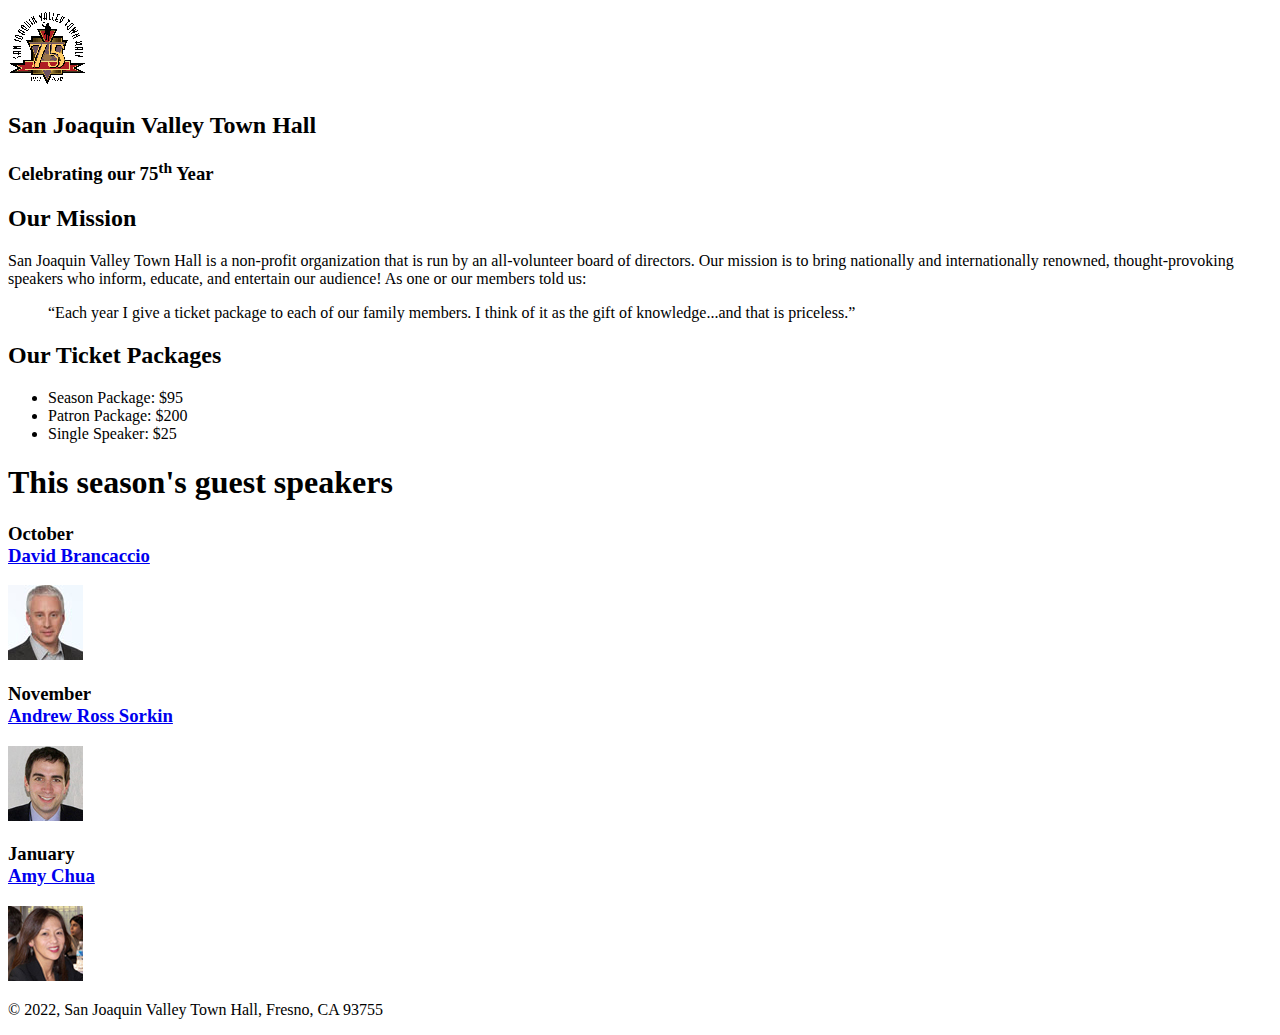
==== c4_index.html @ dd5a70f7 "A06 Files" ====
<!DOCTYPE html>
<html lang="en">

<head>
	<meta charset="utf-8">
	<title>San Joaquin Valley Town Hall</title>
	<link rel="shortcut icon" href="images/favicon.ico">
</head>

<body>
	<header>
		<img src="images/town_hall_logo.gif" alt="Town Hall logo" height="80">
		<h2>San Joaquin Valley Town Hall</h2>
		<h3>Celebrating our 75<sup>th</sup> Year</h3>
	</header>
	<main>
		<h2>Our Mission</h2>
		<p>San Joaquin Valley Town Hall is a non-profit organization that is run by an 
			all-volunteer board of directors. Our mission is to bring nationally and 
			internationally renowned, thought-provoking speakers who inform, educate, 
			and entertain our audience! As one or our members told us:</p>
		<blockquote>&ldquo;Each year I give a ticket package to each of our family members. 
			I think of it as the gift of knowledge...and that is priceless.&rdquo;</blockquote>

		<h2>Our Ticket Packages</h2>
		<ul>
			<li>Season Package: $95</li>
			<li>Patron Package: $200</li>
			<li>Single Speaker: $25</li>
		</ul>

		<h1>This season's guest speakers</h1>
		<h3>October<br><a href="speakers/brancaccio.html">David Brancaccio</a></h3>
		<img src="images/brancaccio75.jpg" alt="David Brancaccio photo">
		<h3>November<br><a href="speakers/sorkin.html">Andrew Ross Sorkin</a></h3>
		<img src="images/sorkin75.jpg" alt="Andrew Ross Sorkin photo">
		<h3>January<br><a href="speakers/chua.html">Amy Chua</a></h3>
		<img src="images/chua75.jpg" alt="Amy Chua photo">
	</main>
	<footer>
		<p>&copy; 2022, San Joaquin Valley Town Hall, Fresno, CA 93755</p>
	</footer>
</body>
</html>
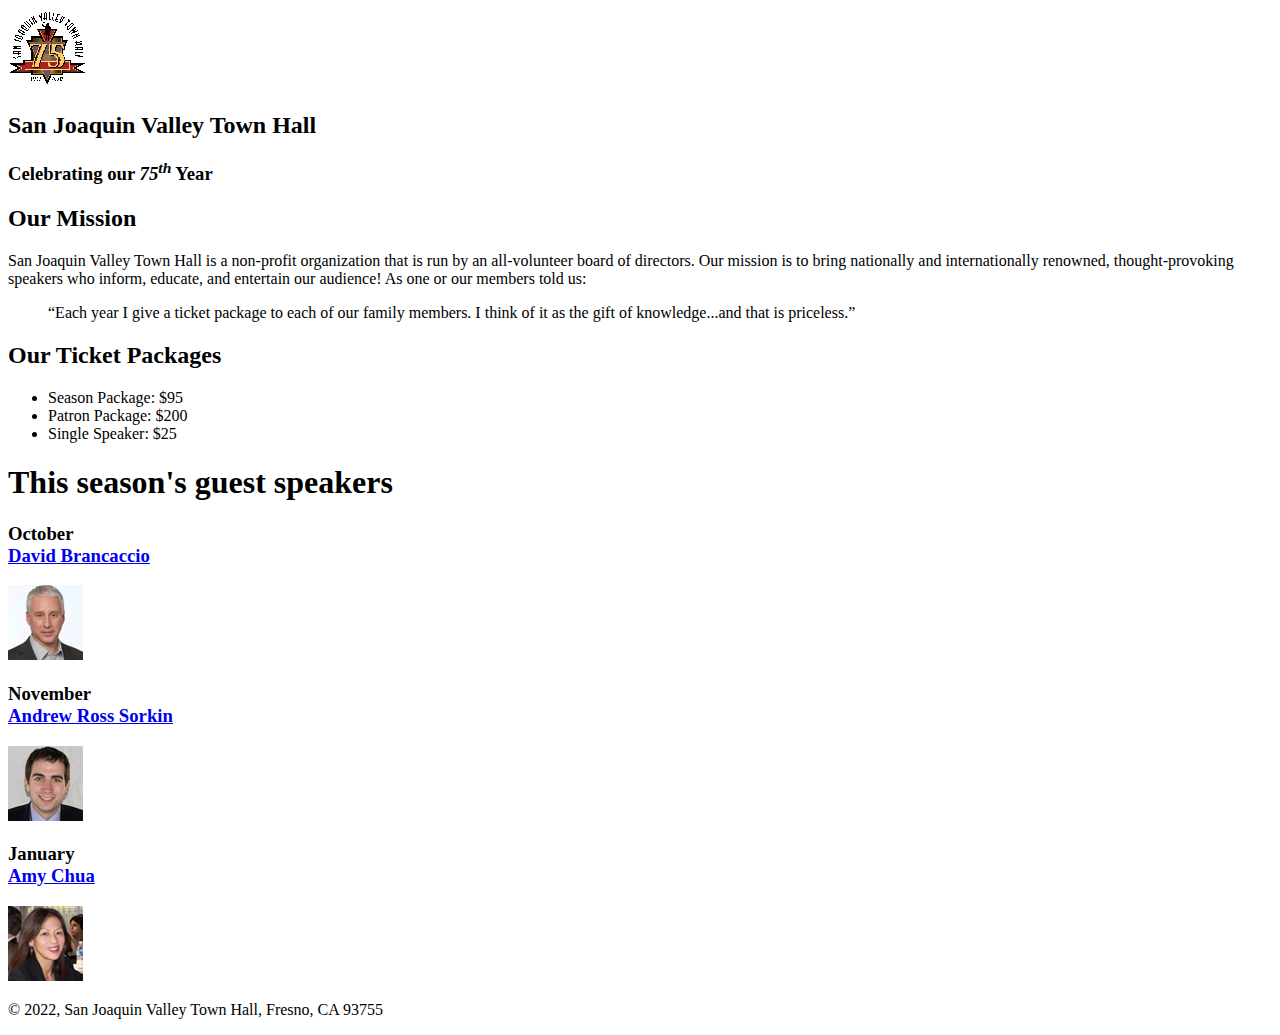
==== commit 0f3b4234: "gg" ====
--- a/c4_index.html
+++ b/c4_index.html
@@ -5,13 +5,14 @@
 	<meta charset="utf-8">
 	<title>San Joaquin Valley Town Hall</title>
 	<link rel="shortcut icon" href="images/favicon.ico">
+	<link rel="stylesheet" href="c4_index.html">
 </head>
 
 <body>
 	<header>
 		<img src="images/town_hall_logo.gif" alt="Town Hall logo" height="80">
 		<h2>San Joaquin Valley Town Hall</h2>
-		<h3>Celebrating our 75<sup>th</sup> Year</h3>
+		<h3>Celebrating our <em class="shadow">75<sup>th</sup></em> Year</h3>
 	</header>
 	<main>
 		<h2>Our Mission</h2>
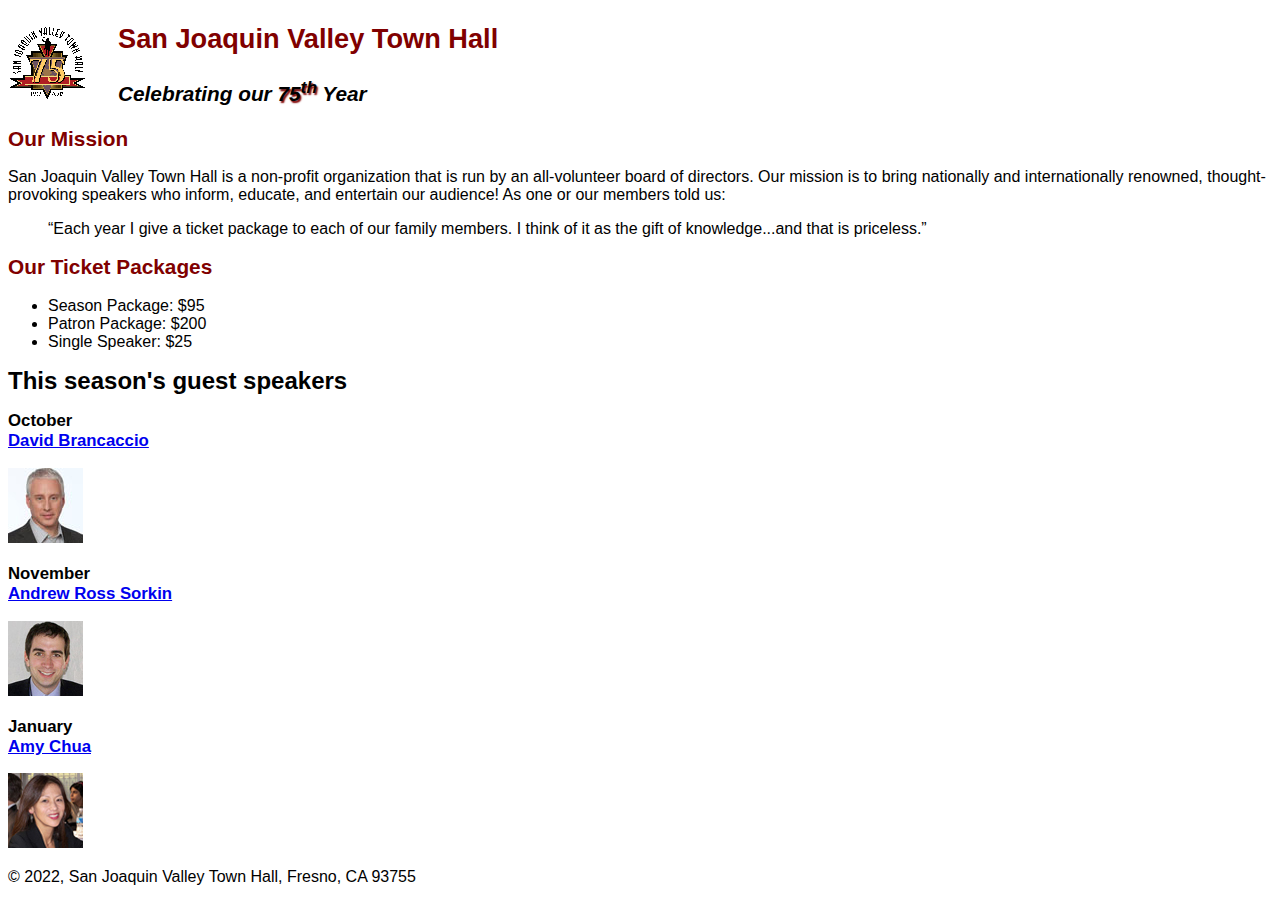
==== commit dc758021: "progress" ====
--- a/c4_index.html
+++ b/c4_index.html
@@ -5,7 +5,7 @@
 	<meta charset="utf-8">
 	<title>San Joaquin Valley Town Hall</title>
 	<link rel="shortcut icon" href="images/favicon.ico">
-	<link rel="stylesheet" href="c4_index.html">
+	<link rel="stylesheet" href="/styles/c4_main.css">
 </head>
 
 <body>
--- a/styles/c4_main.css
+++ b/styles/c4_main.css
@@ -0,0 +1,49 @@
+/* the styles for the elements */
+:root {
+	--global-color-1: #800000;
+}
+body {
+	font-family: Arial, Helvetica, sans-serif;
+	font-size: 100%;
+}
+
+/* the styles for the header */
+header img {
+	float: left;
+}
+
+header h2 {
+	font-size: 170%;
+	color: #800000;
+	text-indent: 30px;
+}
+
+header h3 {
+	font-size: 130%;
+	font-style: italic;
+	text-indent: 30px;
+}
+
+.shadow {
+	text-shadow: 1.5px 1.5px 1.5px #800000;
+}
+
+/* the styles for the main content */
+main {
+	clear: left;
+}
+
+main h1 {
+	font-size: 150%;
+}
+
+main h2 {
+	color: var(--global-color-1);
+	font-size: 130%;
+}
+
+main h3 {
+	font-size: 105%;
+}
+
+/* the styles for the footer */